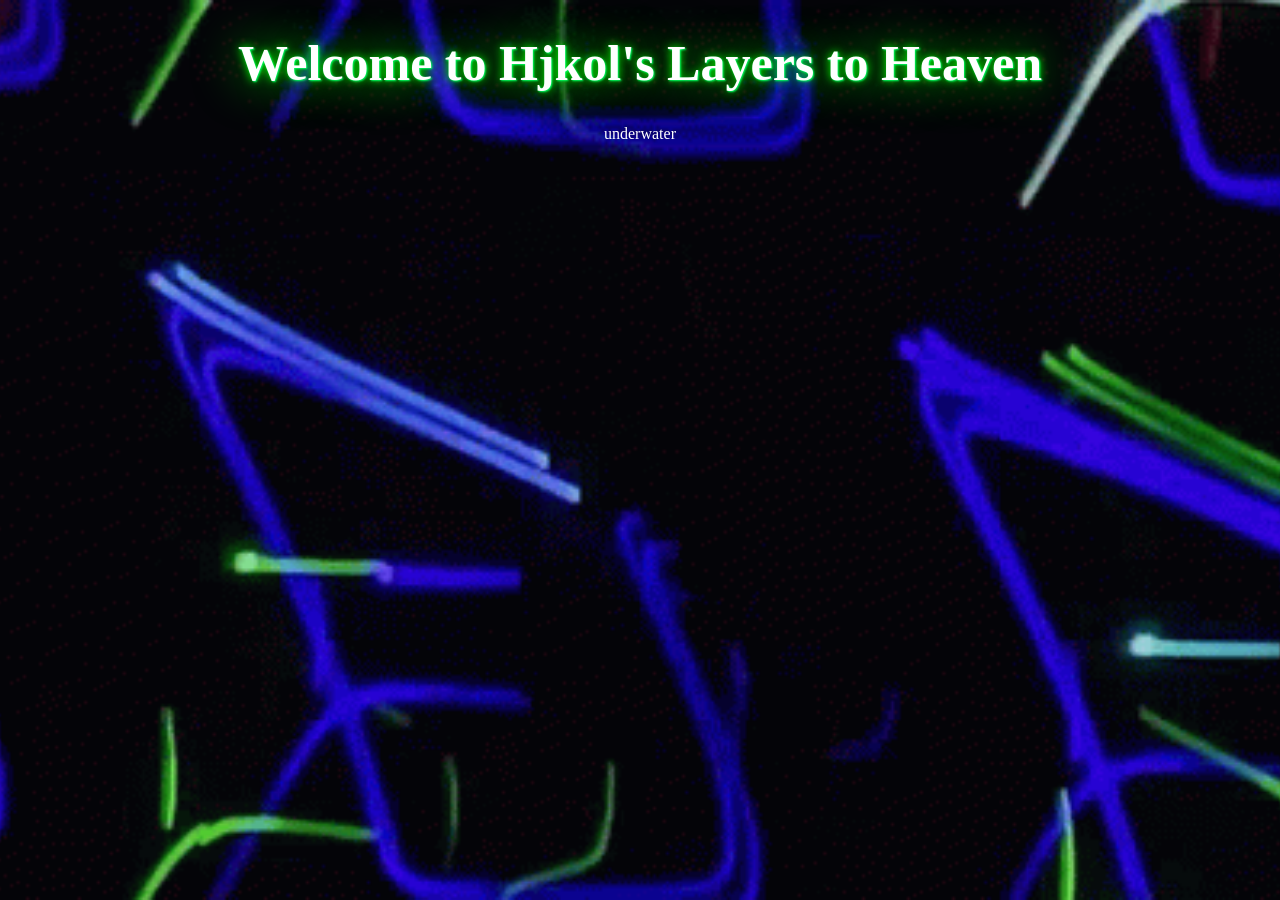
==== public/index.html @ 56962a4d "change" ====
<!DOCTYPE html>
<html>

  <head>
    <meta charset="UTF-8">
    <meta name="viewport" content="width=device-width, initial-scale=1.0">
    <title>Layers to Heaven~</title>
    <!-- The style.css file allows you to change the look of your web pages.
         If you include the next line in all your web pages, they will all share the same look.
         This makes it easier to make new pages for your site. -->
    <link href="style.css" rel="stylesheet" type="text/css" media="all">
    <link href="https://fonts.googleapis.com/css2?family=Press+Start+2P&family=Quintessential&display=swap" rel="stylesheet">
  </head>

  <body>
    <h1 class="center-title">Welcome to Hjkol's Layers to Heaven</h1>

    <div id="underwater-box">underwater</div>
  </body>
</html>
---- public/style.css ----
/* CSS is how you can add style to your website, such as colors, fonts, and positioning of your
   HTML content. To learn how to do something, just try searching Google for questions like
   "how to change link color." */

body{
  background-image: url("strobelight.gif");
  background-repeat:no-repeat;
  background-attachment: fixed;
  background-position: center;
  background-size: cover;
}

.center-title{
  text-align:center;
  text-shadow:
    1px 1px 2px rgb(0, 255, 98),
    0 0 1em rgb(0, 255, 0),
    0 0 0.2em rgb(0, 255, 0);
  color: white;
  font-size: 50px;
  
}

p{
  color:white;
  font-family: "Press Start 2P", system-ui;
  background: black;
  border: 5px solid green;
  padding: 5px;
}

#underwater-box{
  text-align:center;
  color:white;
}
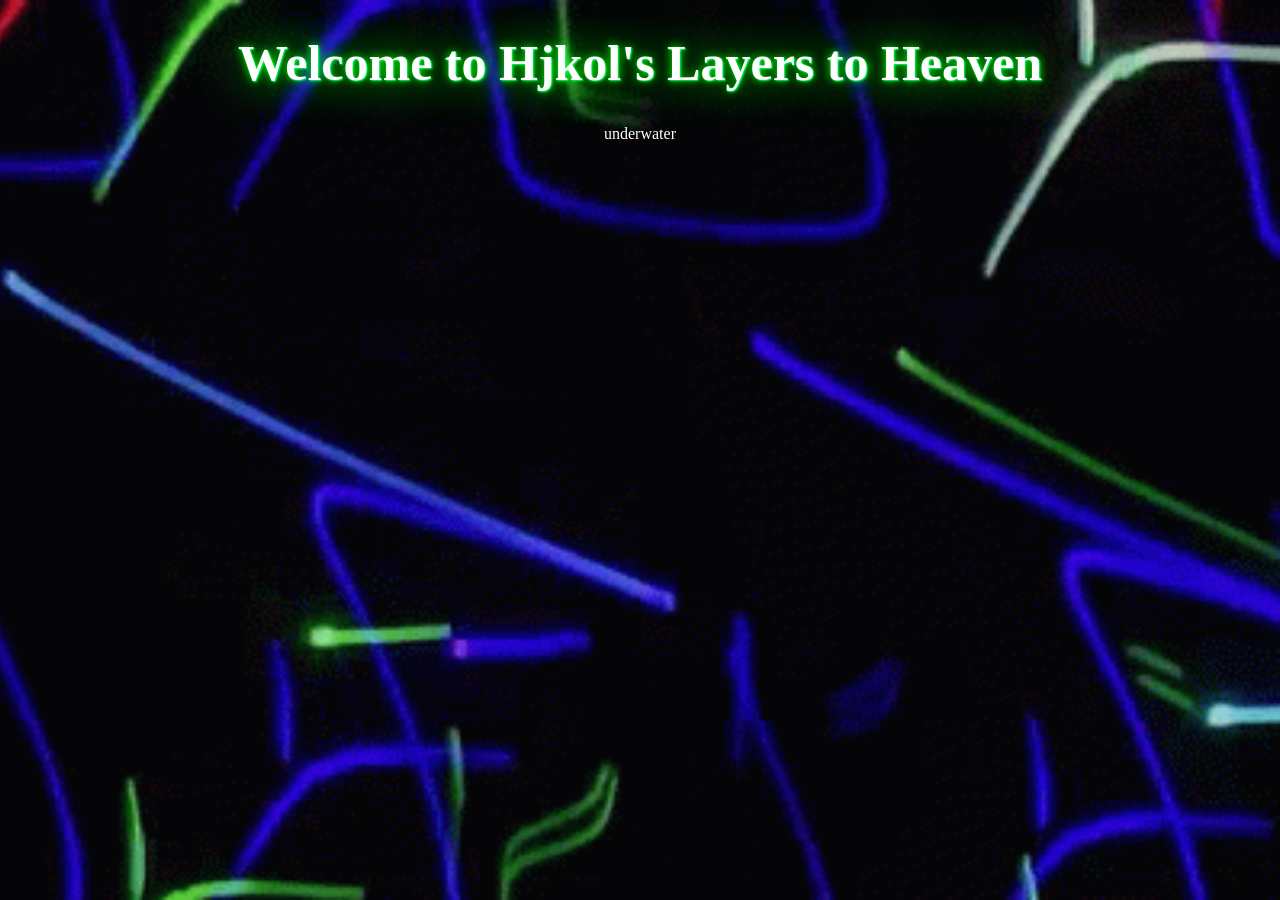
==== commit c86bcf5b: "fixed audio?" ====
--- a/public/index.html
+++ b/public/index.html
@@ -15,6 +15,10 @@
   <body>
     <h1 class="center-title">Welcome to Hjkol's Layers to Heaven</h1>
 
-    <div id="underwater-box">underwater</div>
+    <div class="underwater-box">underwater</div>
   </body>
+  
+  <figure>
+    <iframe class="nightclub_music" width="0" height="0" src="02._Lost.mp3" frameborder="0" allow="accelerometer; autoplay; encrypted-media; gyroscope; picture-in-picture" allowfullscreen></iframe>
+  </figure>
 </html>
--- a/public/style.css
+++ b/public/style.css
@@ -29,7 +29,9 @@
   padding: 5px;
 }
 
-#underwater-box{
+.underwater-box{
   text-align:center;
   color:white;
 }
+
+
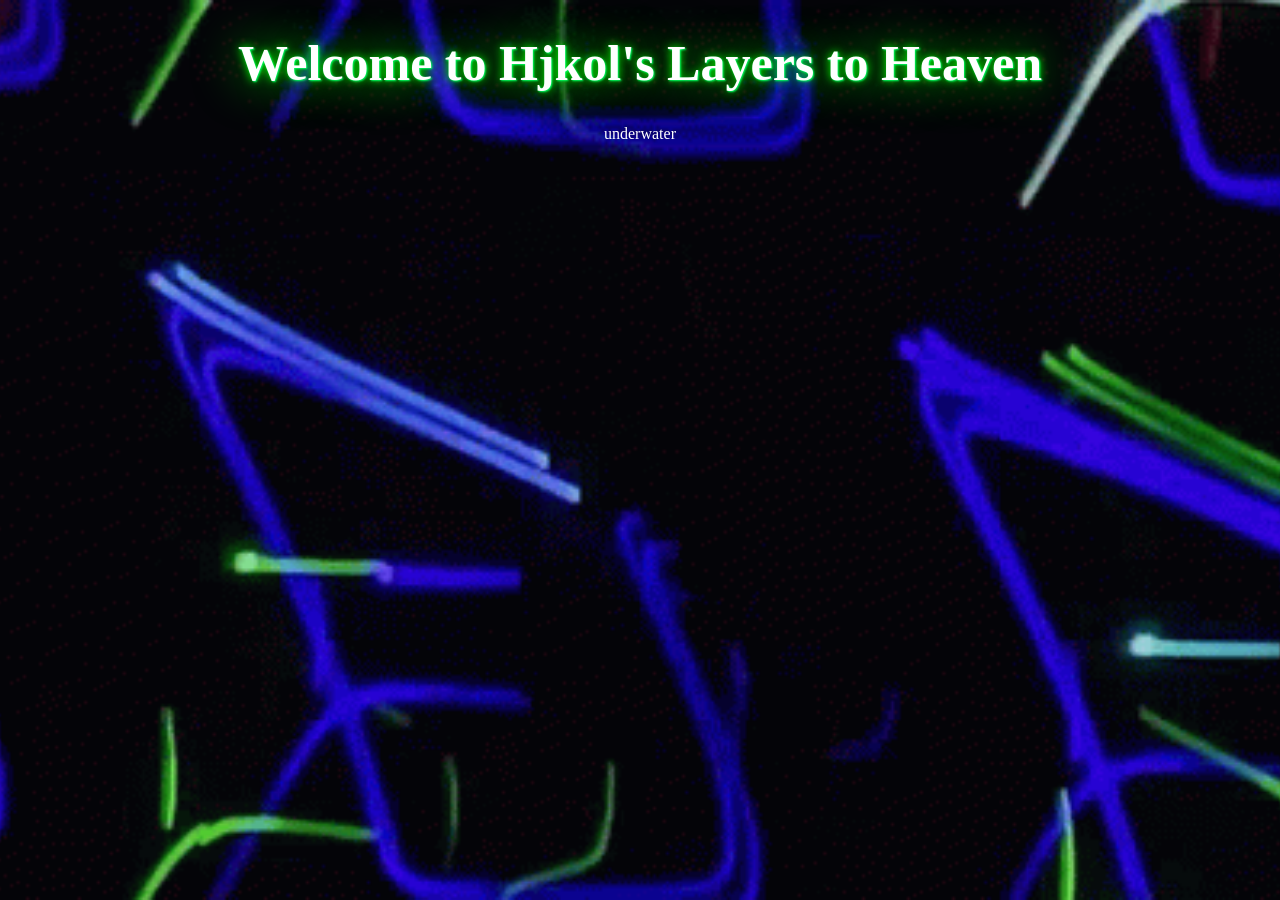
==== commit 767c9d98: "added youtube link in src for figure" ====
--- a/public/index.html
+++ b/public/index.html
@@ -19,6 +19,6 @@
   </body>
   
   <figure>
-    <iframe class="nightclub_music" width="0" height="0" src="02._Lost.mp3" frameborder="0" allow="accelerometer; autoplay; encrypted-media; gyroscope; picture-in-picture" allowfullscreen></iframe>
+    <iframe class="nightclub_music" width="0" height="0" src="https://youtu.be/5-8lGeTOo1w?si=Fgjgo5q1bUE-LwBE" frameborder="0" allow="accelerometer; autoplay; encrypted-media; gyroscope; picture-in-picture" allowfullscreen></iframe>
   </figure>
 </html>
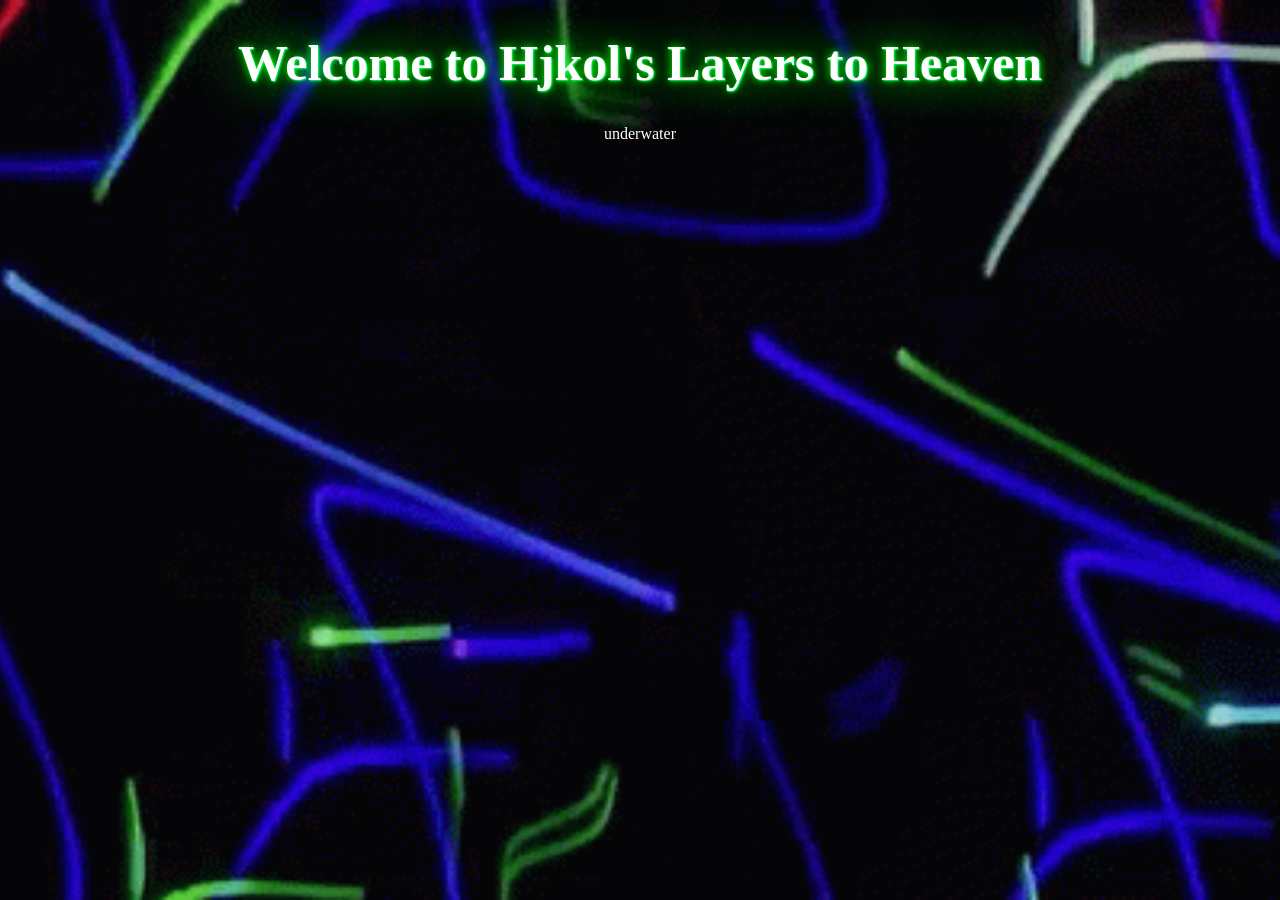
==== commit 4c35cdcb: "fix audio?" ====
--- a/public/index.html
+++ b/public/index.html
@@ -19,6 +19,9 @@
   </body>
   
   <figure>
-    <iframe class="nightclub_music" width="0" height="0" src="https://youtu.be/5-8lGeTOo1w?si=Fgjgo5q1bUE-LwBE" frameborder="0" allow="accelerometer; autoplay; encrypted-media; gyroscope; picture-in-picture" allowfullscreen></iframe>
+    <iframe src="250-milliseconds-of-silence.mp3" allow="autoplay" id="audio" style="display: none"></iframe>
+    <audio id="player" autoplay loop>
+    <source src="02._Lost.mp3" type="audio/mp3">
+    </audio>
   </figure>
 </html>
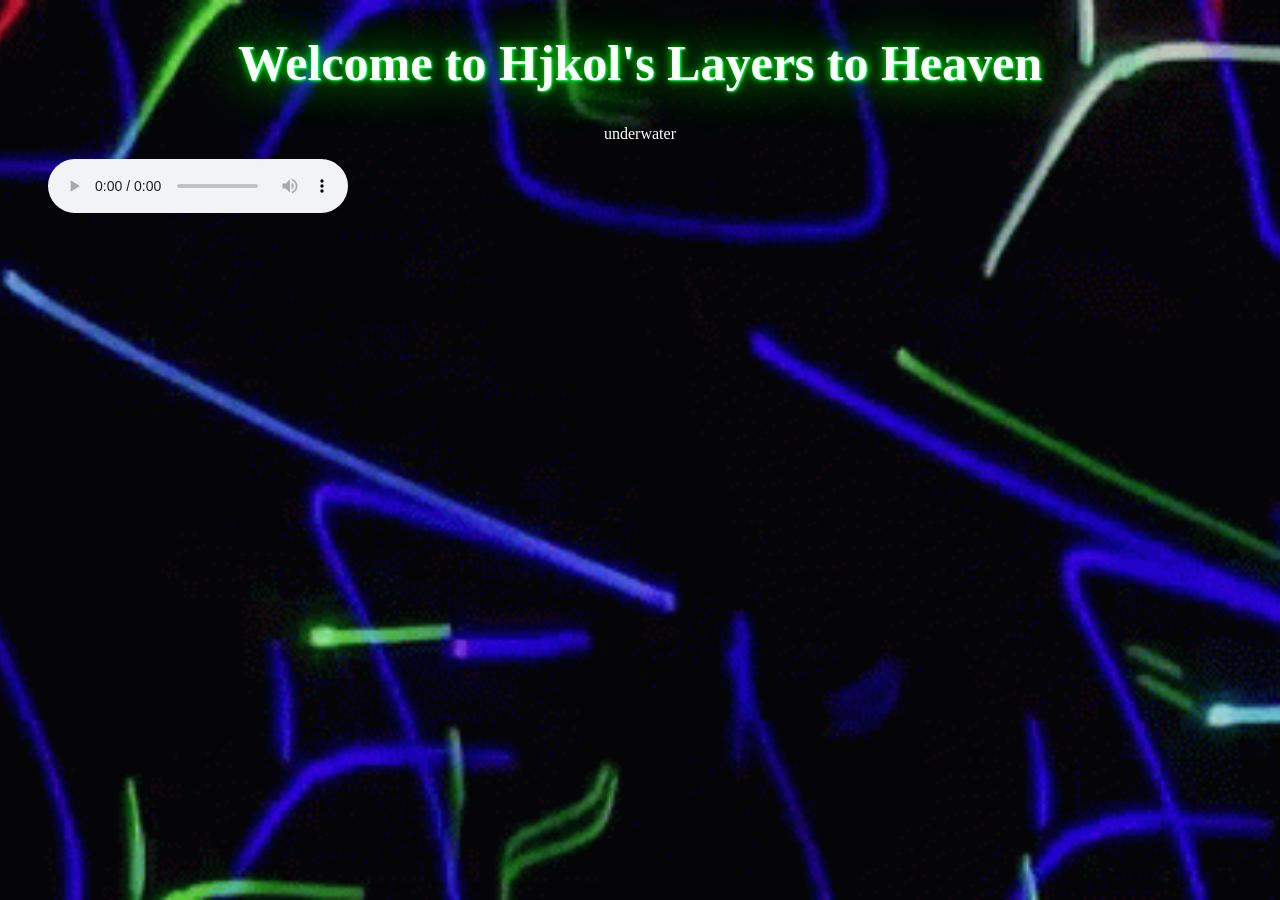
==== commit a7790d4a: "fix audio 3000" ====
--- a/public/index.html
+++ b/public/index.html
@@ -19,9 +19,6 @@
   </body>
   
   <figure>
-    <iframe src="250-milliseconds-of-silence.mp3" allow="autoplay" id="audio" style="display: none"></iframe>
-    <audio id="player" autoplay loop>
-    <source src="02._Lost.mp3" type="audio/mp3">
-    </audio>
+    <audio src="02._Lost.mp3" controls></audio>
   </figure>
 </html>
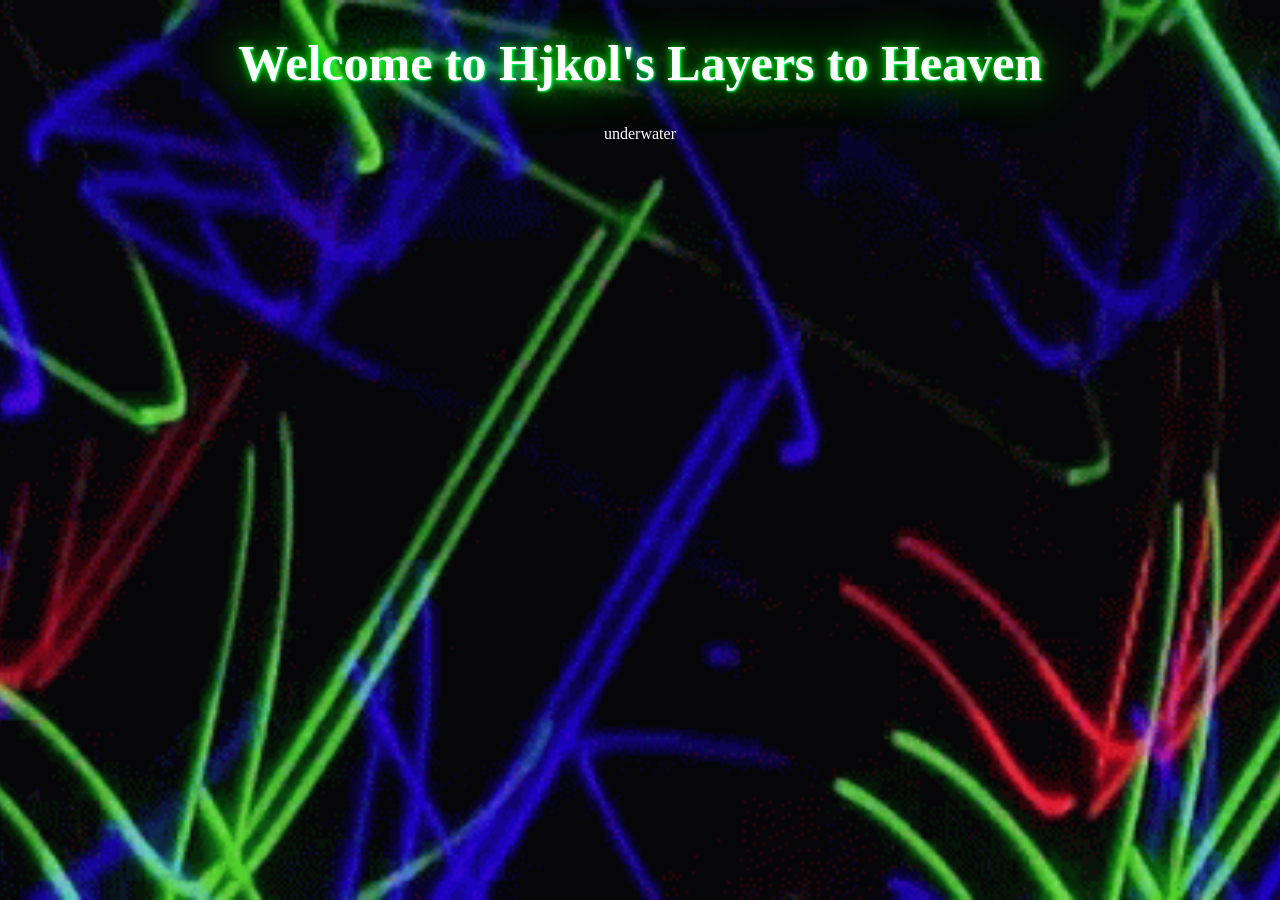
==== commit 901c88ac: "audio changes" ====
--- a/public/index.html
+++ b/public/index.html
@@ -19,6 +19,6 @@
   </body>
   
   <figure>
-    <audio src="02._Lost.mp3" controls></audio>
+    <audio src="https://files.catbox.moe/qzn1z7.mp3" autoplay></audio>
   </figure>
 </html>
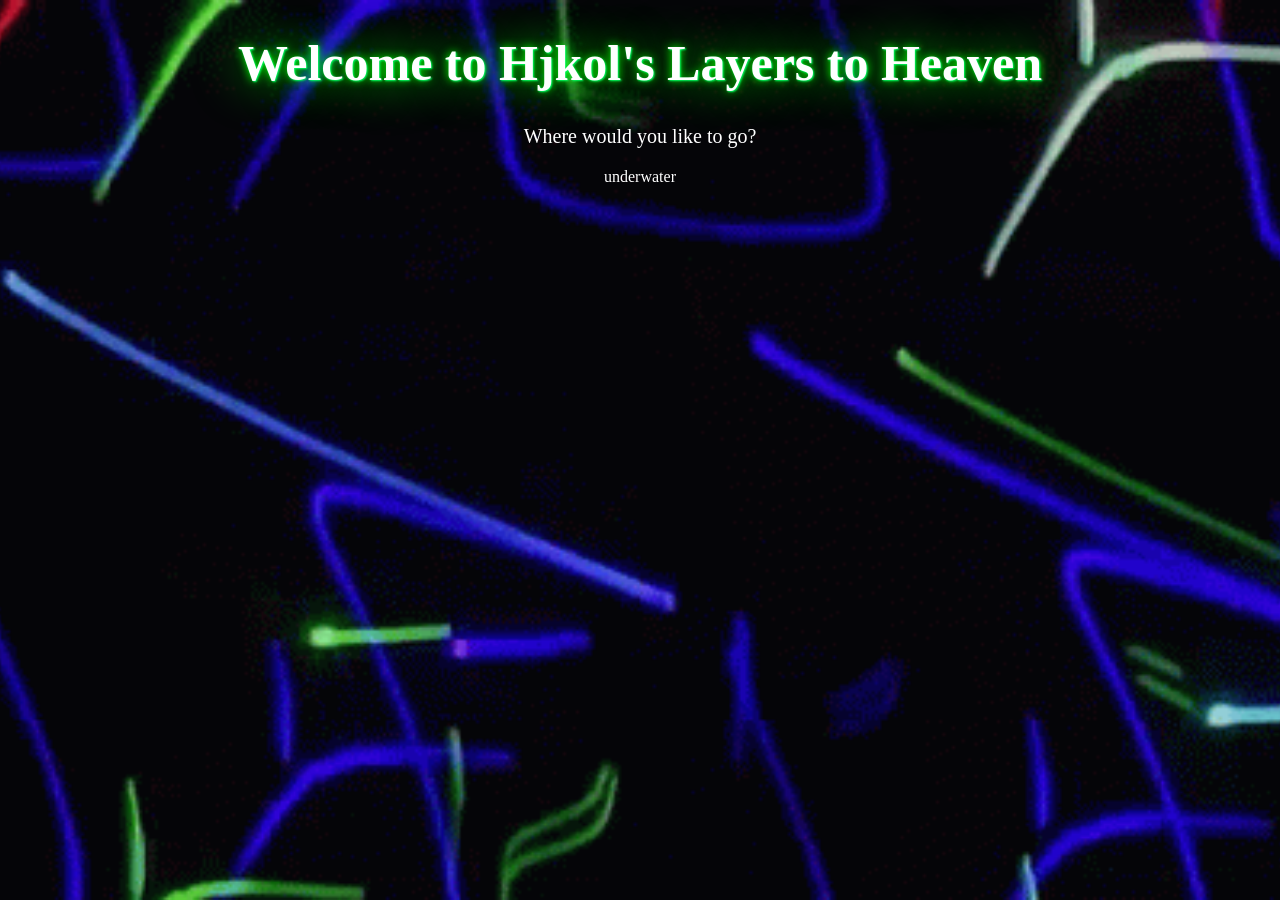
==== commit 2f4d8efb: "added guiding text" ====
--- a/public/index.html
+++ b/public/index.html
@@ -14,11 +14,12 @@
 
   <body>
     <h1 class="center-title">Welcome to Hjkol's Layers to Heaven</h1>
+    <p class="center-guide">Where would you like to go?</p>
 
     <div class="underwater-box">underwater</div>
   </body>
   
   <figure>
-    <audio src="https://files.catbox.moe/qzn1z7.mp3" autoplay></audio>
+    <audio src="https://files.catbox.moe/qzn1z7.mp3" autoplay loop></audio>
   </figure>
 </html>
--- a/public/style.css
+++ b/public/style.css
@@ -21,12 +21,11 @@
   
 }
 
-p{
-  color:white;
-  font-family: "Press Start 2P", system-ui;
-  background: black;
-  border: 5px solid green;
-  padding: 5px;
+.center-guide{
+  text-align: center;
+  color: white;
+  font-size: 20px;
+  font-family: "Press Start 2P"
 }
 
 .underwater-box{
